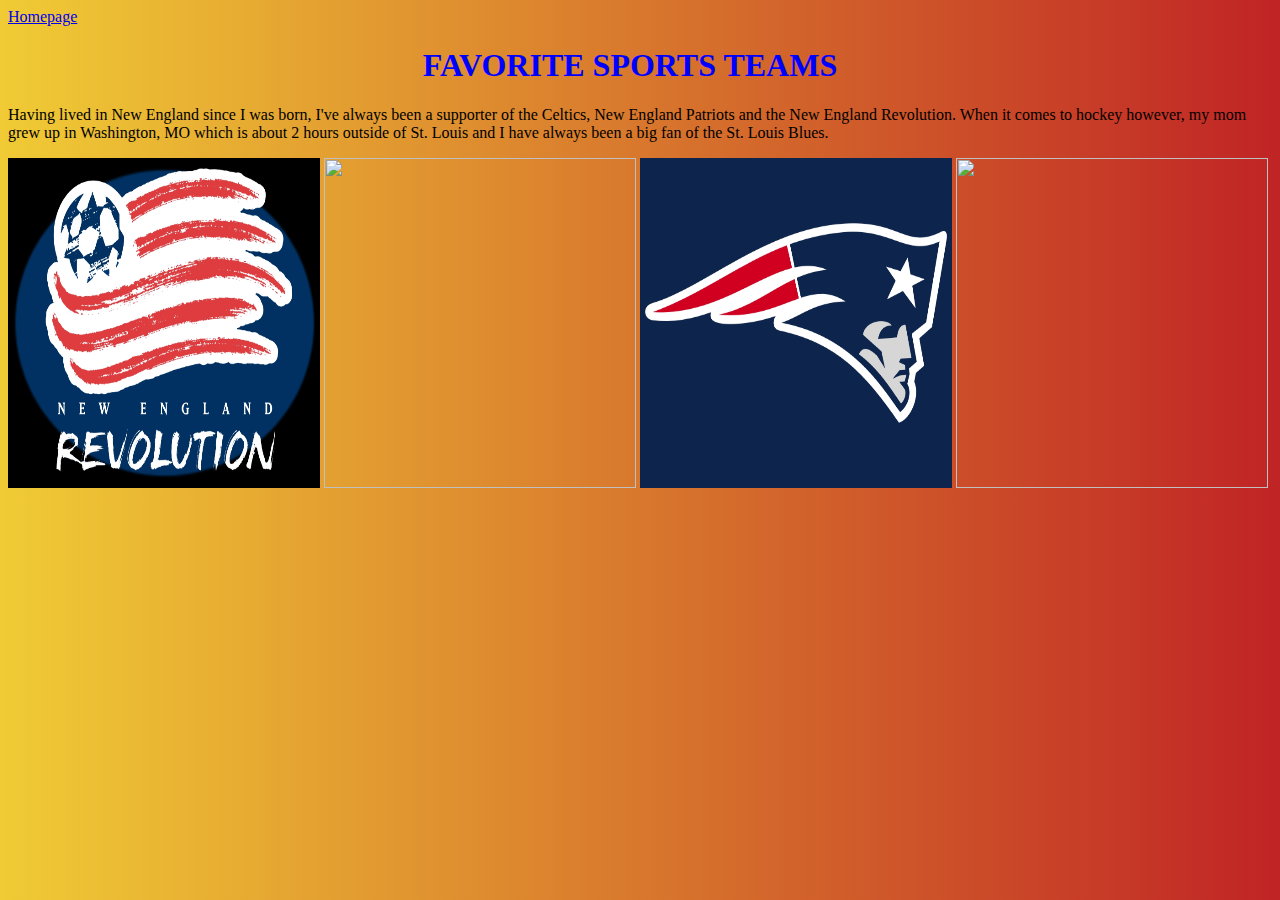
==== favoriteSportsTeams.html @ e7e0ec60 "Add files via upload" ====
<!DOCTYPE html>
<html>
<head> 
<link type="text/css" rel="stylesheet" href="stylesheet.css">
<a name="top"></a>
</head>
						
<body>

<a href="index.html">Homepage</a>   

<H1>FAVORITE SPORTS TEAMS</h1>
<p> Having lived in New England since I was born, I've always been a supporter of the Celtics, New England Patriots and the New England Revolution. When it comes to hockey however, my mom grew up in Washington, MO which is about 2 hours outside of St. Louis and I have always been a big fan of the St. Louis Blues. </p>

<IMG SRC="Revs.jpg" width="312" height="330"/> <IMG SRC="celtics.jpg" width="312" height="330"/> <IMG SRC="Patriots.jpg" width="312" height="330"/> <IMG SRC="blues.jpg" width="312" height="330"/>


























</html>
---- stylesheet.css ----
h1 {
	color:blue;
	margin-right: 20px;
	text-align: center
	}
body {
	background: #C02425; /* fallback for old browsers */
	background: -webkit-linear-gradient(to left, #C02425 , #F0CB35); /* Chrome 10-25, Safari 5.1-6 */
	background: linear-gradient(to left, #C02425 , #F0CB35); /* W3C, IE 10+/ Edge, Firefox 16+, Chrome 26+, Opera 12+, Safari 7+ */
	}


#resumepic { float: right }
#hpic { float: right }
#yarmouthpic {float: right }
#pacsunpic { float: right }
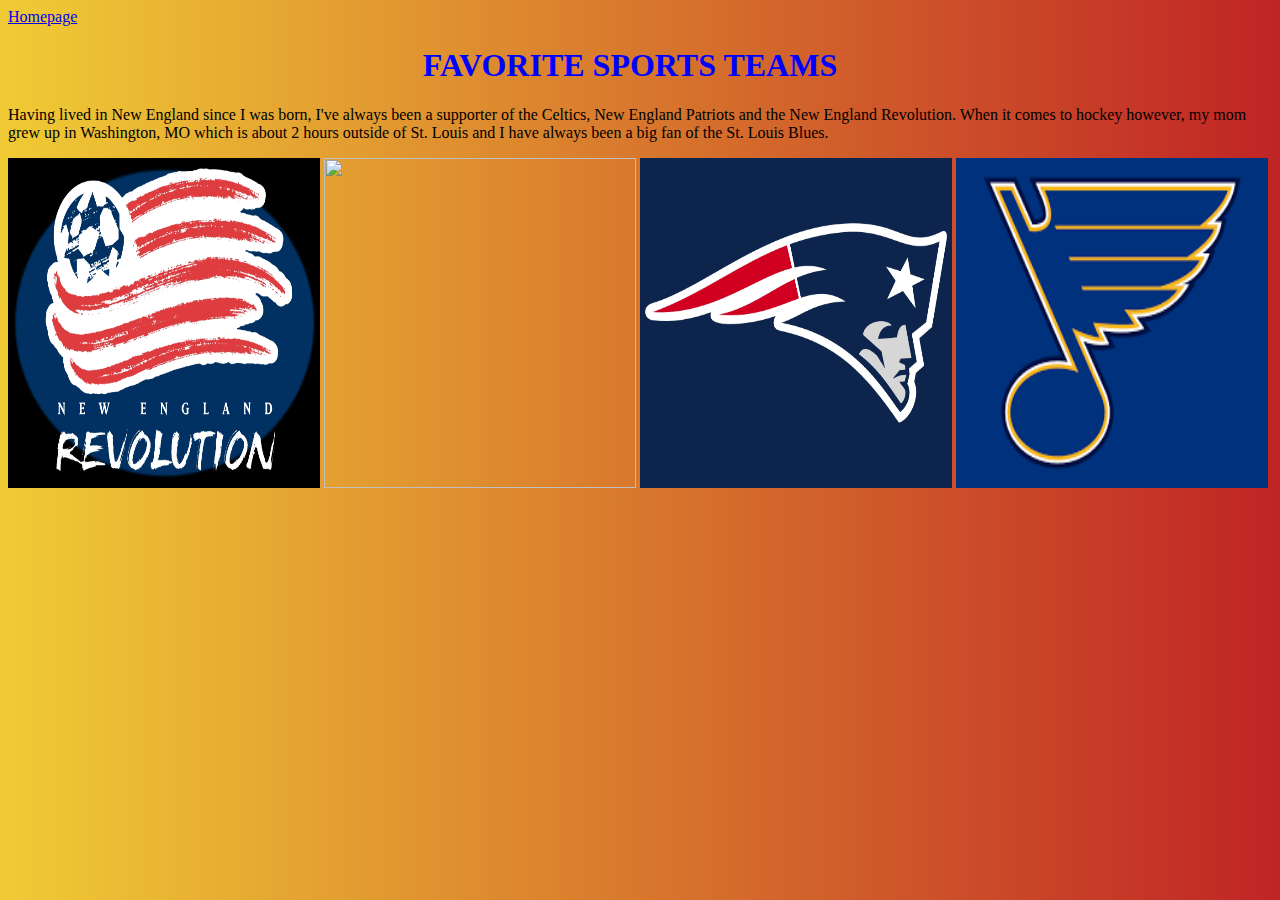
==== commit 11323bb8: "Update favoriteSportsTeams.html" ====
--- a/favoriteSportsTeams.html
+++ b/favoriteSportsTeams.html
@@ -12,7 +12,7 @@
 <H1>FAVORITE SPORTS TEAMS</h1>
 <p> Having lived in New England since I was born, I've always been a supporter of the Celtics, New England Patriots and the New England Revolution. When it comes to hockey however, my mom grew up in Washington, MO which is about 2 hours outside of St. Louis and I have always been a big fan of the St. Louis Blues. </p>
 
-<IMG SRC="Revs.jpg" width="312" height="330"/> <IMG SRC="celtics.jpg" width="312" height="330"/> <IMG SRC="Patriots.jpg" width="312" height="330"/> <IMG SRC="blues.jpg" width="312" height="330"/>
+<IMG SRC="Revs.jpg" width="312" height="330"/> <IMG SRC="celtics.jpg" width="312" height="330"/> <IMG SRC="Patriots.jpg" width="312" height="330"/> <IMG SRC="Blues.JPG" width="312" height="330"/>
 
 
 
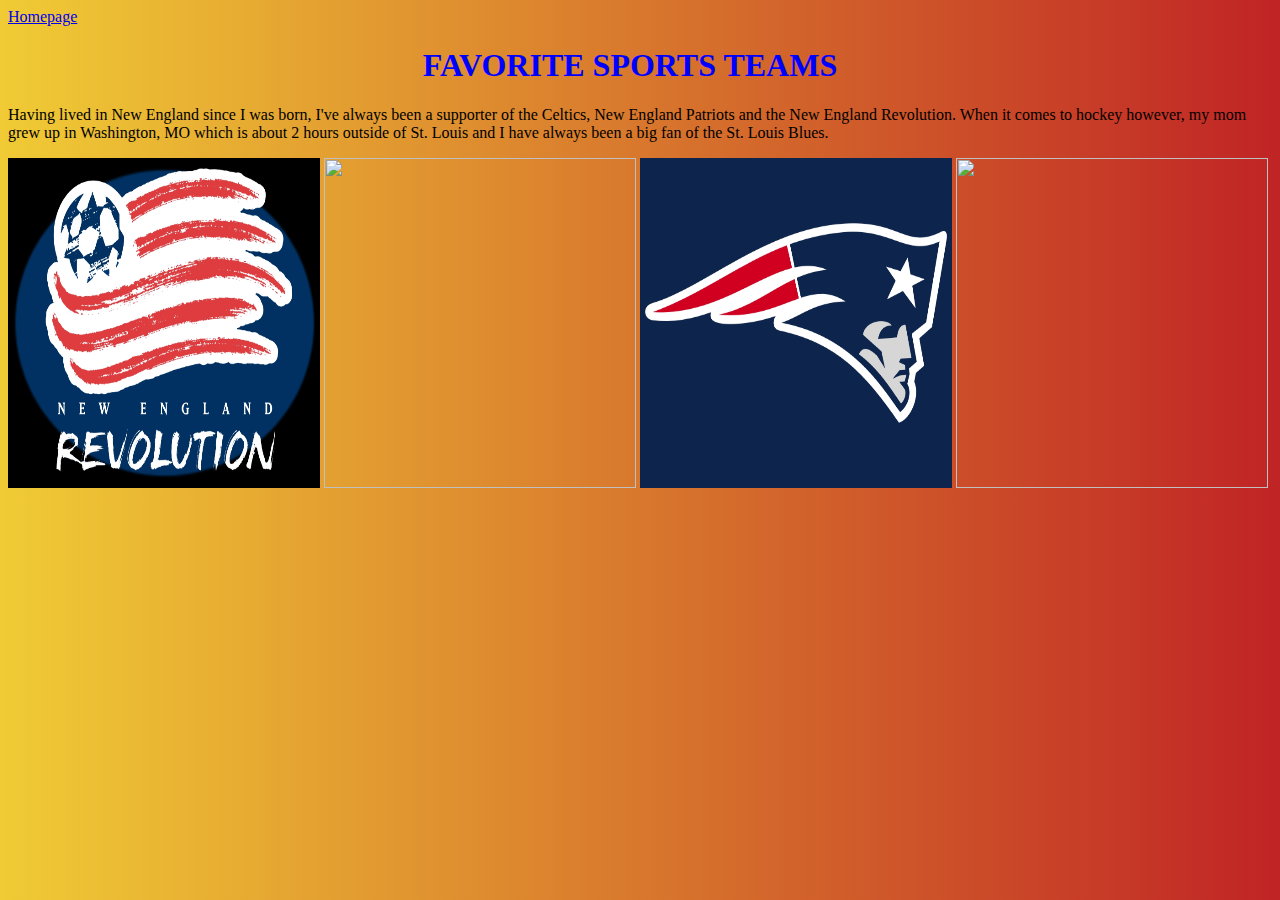
==== commit 50fa1dab: "Update favoriteSportsTeams.html" ====
--- a/favoriteSportsTeams.html
+++ b/favoriteSportsTeams.html
@@ -12,7 +12,7 @@
 <H1>FAVORITE SPORTS TEAMS</h1>
 <p> Having lived in New England since I was born, I've always been a supporter of the Celtics, New England Patriots and the New England Revolution. When it comes to hockey however, my mom grew up in Washington, MO which is about 2 hours outside of St. Louis and I have always been a big fan of the St. Louis Blues. </p>
 
-<IMG SRC="Revs.jpg" width="312" height="330"/> <IMG SRC="celtics.jpg" width="312" height="330"/> <IMG SRC="Patriots.jpg" width="312" height="330"/> <IMG SRC="Blues.JPG" width="312" height="330"/>
+<IMG SRC="Revs.jpg" width="312" height="330"/> <IMG SRC="celtics.jpg" width="312" height="330"/> <IMG SRC="Patriots.jpg" width="312" height="330"/> <IMG SRC="Blues.jpg" width="312" height="330"/>
 
 
 
